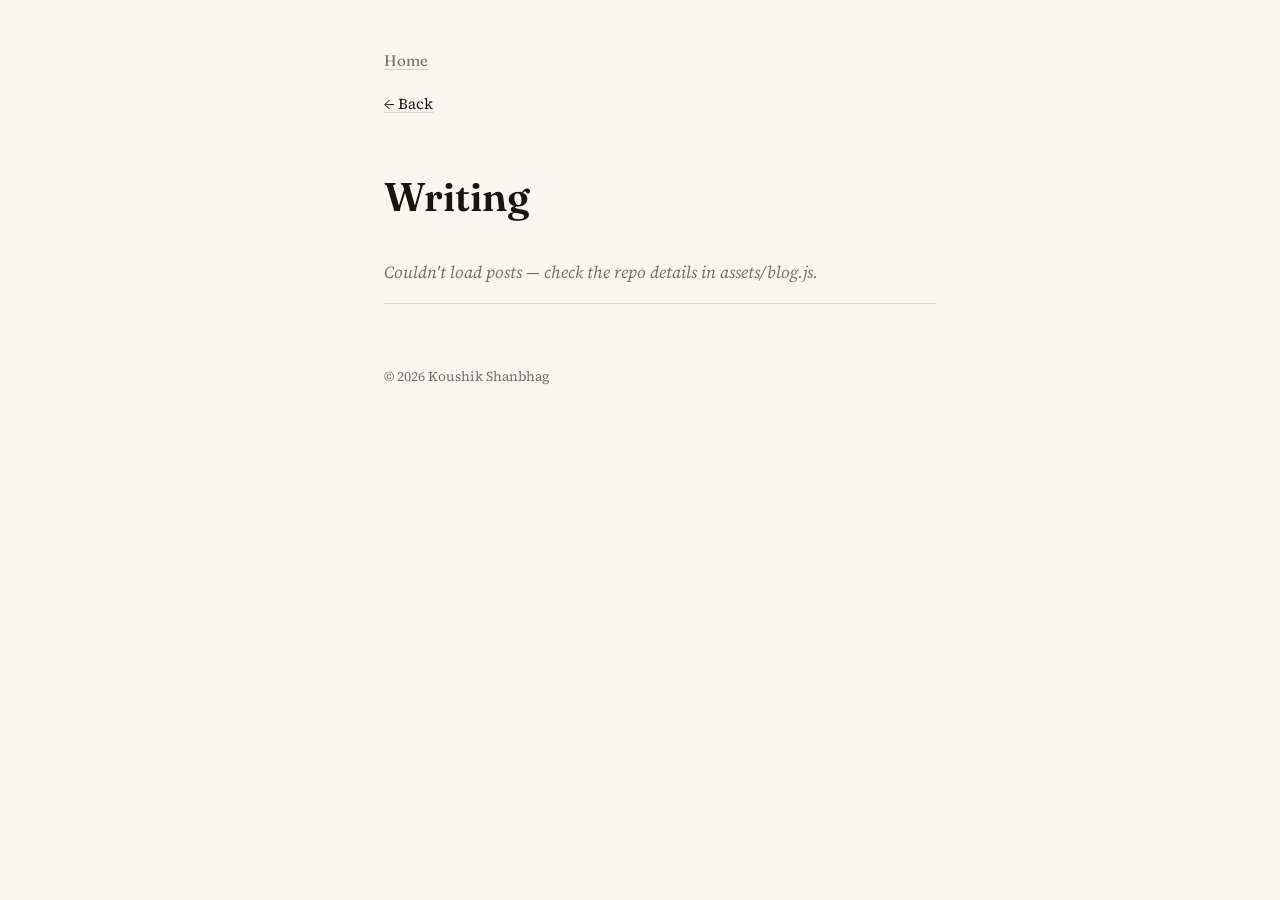
==== blog/index.html @ 6edcd8fb "Add personal site blog and CMS" ====
<!doctype html>
<html lang="en">
<head>
  <meta charset="utf-8" />
  <meta name="viewport" content="width=device-width, initial-scale=1" />
  <title>Writing — Koushik Shanbhag</title>
  <link rel="preconnect" href="https://fonts.googleapis.com" />
  <link rel="preconnect" href="https://fonts.gstatic.com" crossorigin />
  <link href="https://fonts.googleapis.com/css2?family=Fraunces:ital,wght@0,500;0,600;1,500&family=Source+Serif+4:ital,wght@0,400;0,600;1,400&display=swap" rel="stylesheet" />
  <link rel="stylesheet" href="../assets/style.css" />
</head>
<body>
  <div class="wrap">
    <header class="site-header">
      <nav>
        <a href="../index.html">Home</a>
      </nav>
    </header>
    <main>
      <a class="back-link" href="../index.html">← Back</a>
      <h1 class="page-title">Writing</h1>
      <div id="writing-list">
        <p class="empty-note">Loading posts…</p>
      </div>
    </main>
    <footer class="site-footer">
      <p class="copyright">© <span id="year"></span> Koushik Shanbhag</p>
    </footer>
  </div>

  <script src="../assets/blog.js"></script>
  <script>
    document.getElementById("year").textContent = new Date().getFullYear();

    fetchAllPosts()
      .then((posts) => {
        renderPostList(posts, document.getElementById("writing-list"), {
          emptyMessage: "Nothing published yet.",
          postLinkBase: "post.html",
        });
      })
      .catch(() => {
        renderPostList([], document.getElementById("writing-list"), {
          emptyMessage: "Couldn't load posts — check the repo details in assets/blog.js.",
        });
      });
  </script>
</body>
</html>
---- assets/style.css ----
/* -------------------------------------------------------------
   Koushik Shanbhag — personal site
   Design tokens
   ------------------------------------------------------------- */

:root {
  --bg: #15140f;
  --ink: #ece7d9;
  --muted: #948c79;
  --line: #302e20;
  --accent: #a9c390;
  --accent-ink: #15140f;
  --gutter: #423f2d;

  --font-display: "Fraunces", "Iowan Old Style", "Palatino Linotype", serif;
  --font-body: "Source Serif 4", "Iowan Old Style", Georgia, serif;
  --font-mono: ui-monospace, "SF Mono", Menlo, monospace;

  --measure: 640px;
  --space-1: 0.5rem;
  --space-2: 1rem;
  --space-3: 1.75rem;
  --space-4: 3rem;
  --space-5: 5rem;
}

@media (prefers-color-scheme: light) {
  :root {
    --bg: #faf7f0;
    --ink: #1a1410;
    --muted: #7a6f63;
    --line: #d9d3c6;
    --accent: #5d7d52;
    --accent-ink: #faf7f0;
    --gutter: #b8b0a0;
  }
}

* {
  box-sizing: border-box;
}

html {
  color-scheme: light dark;
}

body {
  margin: 0;
  background: var(--bg);
  color: var(--ink);
  font-family: var(--font-body);
  font-size: 1.0625rem;
  line-height: 1.65;
  -webkit-font-smoothing: antialiased;
  text-rendering: optimizeLegibility;
  position: relative;
}

/* decorative line-number gutter, editor-style — hidden on narrow screens */
.line-numbers {
  position: fixed;
  top: 0;
  left: 0;
  bottom: 0;
  width: 2.5rem;
  display: flex;
  flex-direction: column;
  align-items: center;
  padding-top: var(--space-4);
  font-family: var(--font-mono);
  font-size: 0.7rem;
  color: var(--gutter);
  user-select: none;
  pointer-events: none;
  z-index: 0;
}

.line-numbers span {
  flex: 1;
}

@media (max-width: 900px) {
  .line-numbers {
    display: none;
  }
}

::selection {
  background: var(--accent);
  color: var(--accent-ink);
}

a {
  color: var(--ink);
  text-decoration-color: var(--line);
  text-underline-offset: 3px;
  text-decoration-thickness: 1px;
}

a:hover {
  color: var(--accent);
  text-decoration-color: var(--accent);
}

a:focus-visible,
button:focus-visible {
  outline: 2px solid var(--accent);
  outline-offset: 3px;
}

.wrap {
  max-width: var(--measure);
  margin: 0 auto;
  padding: 0 1.5rem;
  position: relative;
  z-index: 1;
}

@media (min-width: 901px) {
  .wrap {
    padding-left: calc(2.5rem + 1.5rem);
  }
}

/* ---------------- header ---------------- */

.site-header {
  padding: var(--space-4) 0 var(--space-2);
}

.site-header nav {
  display: flex;
  gap: var(--space-3);
  font-family: var(--font-display);
  font-size: 0.95rem;
}

.site-header nav a {
  color: var(--muted);
}

.site-header nav a:hover {
  color: var(--accent);
}

/* ---------------- hero ---------------- */

.hero {
  padding: var(--space-3) 0 var(--space-4);
  animation: rise 0.6s ease-out both;
}

@media (prefers-reduced-motion: reduce) {
  .hero {
    animation: none;
  }
}

@keyframes rise {
  from {
    opacity: 0;
    transform: translateY(20px);
  }
  to {
    opacity: 1;
    transform: translateY(0);
  }
}

.hero h1 {
  font-family: var(--font-display);
  font-weight: 600;
  font-size: clamp(2.25rem, 6vw, 3.25rem);
  line-height: 1.08;
  letter-spacing: -0.01em;
  margin: 0 0 var(--space-2);
}

.hero .tagline {
  font-size: 1.15rem;
  color: var(--muted);
  max-width: 34ch;
  margin: 0 0 var(--space-3);
}

.hero .contact {
  font-size: 0.98rem;
  color: var(--muted);
  max-width: 52ch;
}

/* ---------------- sections ---------------- */

section {
  padding: var(--space-4) 0;
  border-top: 1px solid var(--line);
}

section > h2 {
  font-family: var(--font-display);
  font-weight: 600;
  font-size: 1.5rem;
  margin: 0 0 var(--space-3);
}

section > h2 .num {
  font-family: var(--font-mono);
  font-size: 0.85rem;
  font-weight: 400;
  color: var(--muted);
  margin-right: 0.6rem;
  vertical-align: middle;
}

.entry-list {
  list-style: none;
  margin: 0;
  padding: 0;
  display: flex;
  flex-direction: column;
  gap: var(--space-3);
}

.entry {
  display: block;
}

.entry-head {
  display: flex;
  justify-content: space-between;
  align-items: baseline;
  gap: var(--space-2);
}

.entry-head a {
  font-family: var(--font-display);
  font-weight: 600;
  font-size: 1.1rem;
}

.entry-date {
  font-family: var(--font-mono);
  font-size: 0.8rem;
  color: var(--muted);
  white-space: nowrap;
}

.entry-desc {
  color: var(--muted);
  margin: 0.25rem 0 0;
}

.section-more {
  display: inline-block;
  margin-top: var(--space-3);
  font-size: 0.95rem;
}

/* ---------------- now/about ---------------- */

.now-updated {
  color: var(--muted);
  font-size: 0.9rem;
  margin: 0 0 var(--space-2);
}

.now-body p {
  margin: 0 0 1em;
}

.now-body strong {
  color: var(--accent);
  font-weight: 600;
}

/* ---------------- footer ---------------- */

.site-footer {
  padding: var(--space-4) 0 var(--space-5);
  border-top: 1px solid var(--line);
}

.elsewhere {
  display: flex;
  flex-wrap: wrap;
  gap: var(--space-3);
  font-family: var(--font-display);
  margin: 0 0 var(--space-3);
}

.copyright {
  color: var(--muted);
  font-size: 0.85rem;
}

/* ---------------- blog listing / post ---------------- */

.page-title {
  font-family: var(--font-display);
  font-weight: 600;
  font-size: clamp(1.9rem, 5vw, 2.5rem);
  margin: 0 0 var(--space-3);
}

.back-link {
  display: inline-block;
  margin-bottom: var(--space-4);
  font-size: 0.95rem;
}

.post-meta {
  font-family: var(--font-mono);
  font-size: 0.85rem;
  color: var(--muted);
  margin: 0 0 var(--space-3);
}

.post-body h2 {
  font-family: var(--font-display);
  font-weight: 600;
  font-size: 1.25rem;
  margin: var(--space-3) 0 var(--space-2);
}

.post-body p {
  margin: 0 0 1em;
}

.post-body pre {
  background: var(--line);
  padding: 1em;
  border-radius: 4px;
  overflow-x: auto;
  margin: 0 0 1em;
}

.post-body code {
  font-family: var(--font-mono);
  font-size: 0.9em;
}

.post-body blockquote {
  border-left: 3px solid var(--accent);
  padding-left: 1em;
  margin-left: 0;
  color: var(--muted);
}

.empty-note {
  color: var(--muted);
  font-style: italic;
}
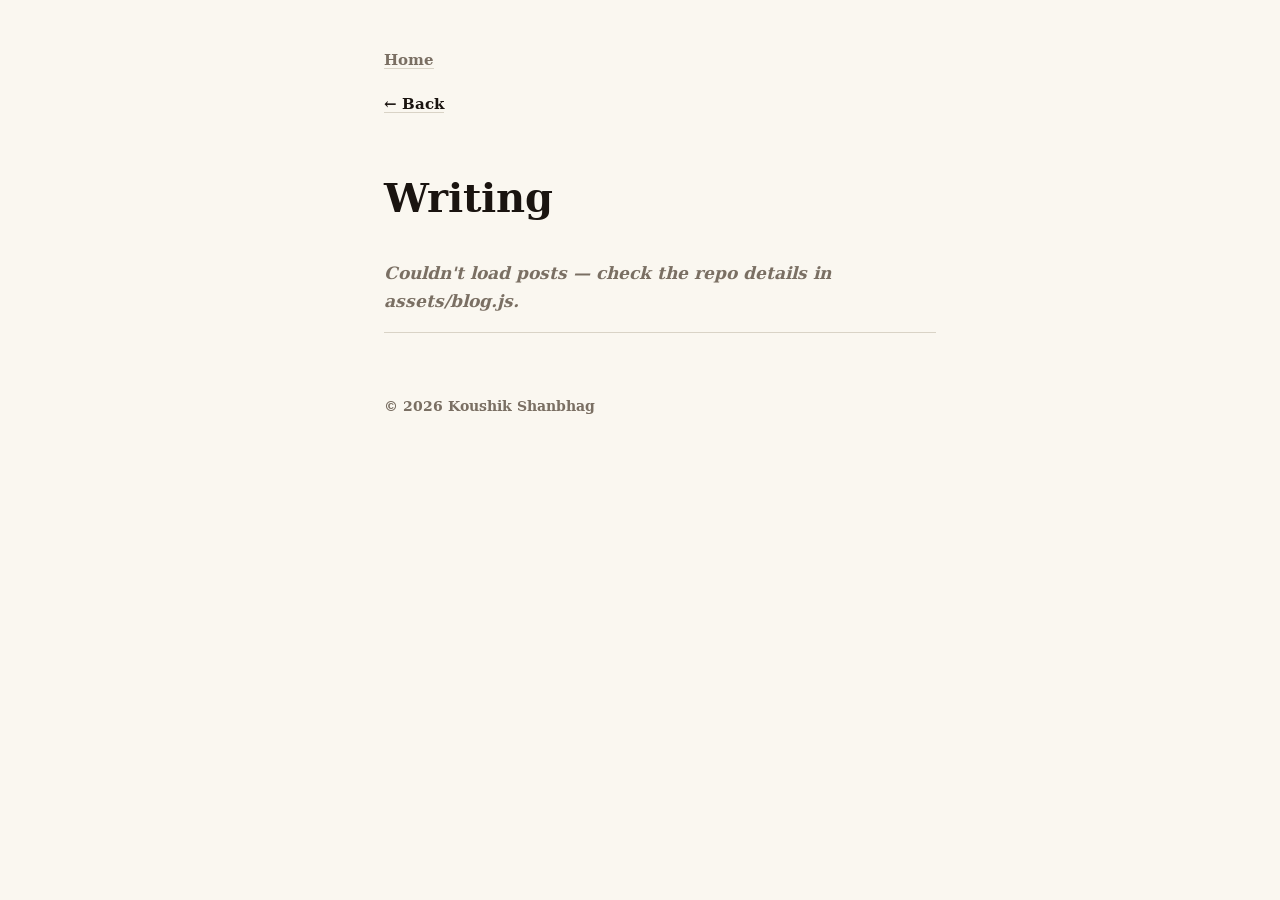
==== commit 4814127f: "Replace site content with lorem ipsum placeholders" ====
--- a/blog/index.html
+++ b/blog/index.html
@@ -4,9 +4,6 @@
   <meta charset="utf-8" />
   <meta name="viewport" content="width=device-width, initial-scale=1" />
   <title>Writing — Koushik Shanbhag</title>
-  <link rel="preconnect" href="https://fonts.googleapis.com" />
-  <link rel="preconnect" href="https://fonts.gstatic.com" crossorigin />
-  <link href="https://fonts.googleapis.com/css2?family=Fraunces:ital,wght@0,500;0,600;1,500&family=Source+Serif+4:ital,wght@0,400;0,600;1,400&display=swap" rel="stylesheet" />
   <link rel="stylesheet" href="../assets/style.css" />
 </head>
 <body>
--- a/assets/style.css
+++ b/assets/style.css
@@ -12,8 +12,8 @@
   --accent-ink: #15140f;
   --gutter: #423f2d;
 
-  --font-display: "Fraunces", "Iowan Old Style", "Palatino Linotype", serif;
-  --font-body: "Source Serif 4", "Iowan Old Style", Georgia, serif;
+  --font-display: "Artha", Georgia, serif;
+  --font-body: "Artha", Georgia, serif;
   --font-mono: ui-monospace, "SF Mono", Menlo, monospace;
 
   --measure: 640px;
@@ -22,6 +22,14 @@
   --space-3: 1.75rem;
   --space-4: 3rem;
   --space-5: 5rem;
+}
+
+@font-face {
+  font-family: "Artha";
+  src: url("./Artha-Regular.ttf") format("truetype");
+  font-weight: 400;
+  font-style: normal;
+  font-display: swap;
 }
 
 @media (prefers-color-scheme: light) {
